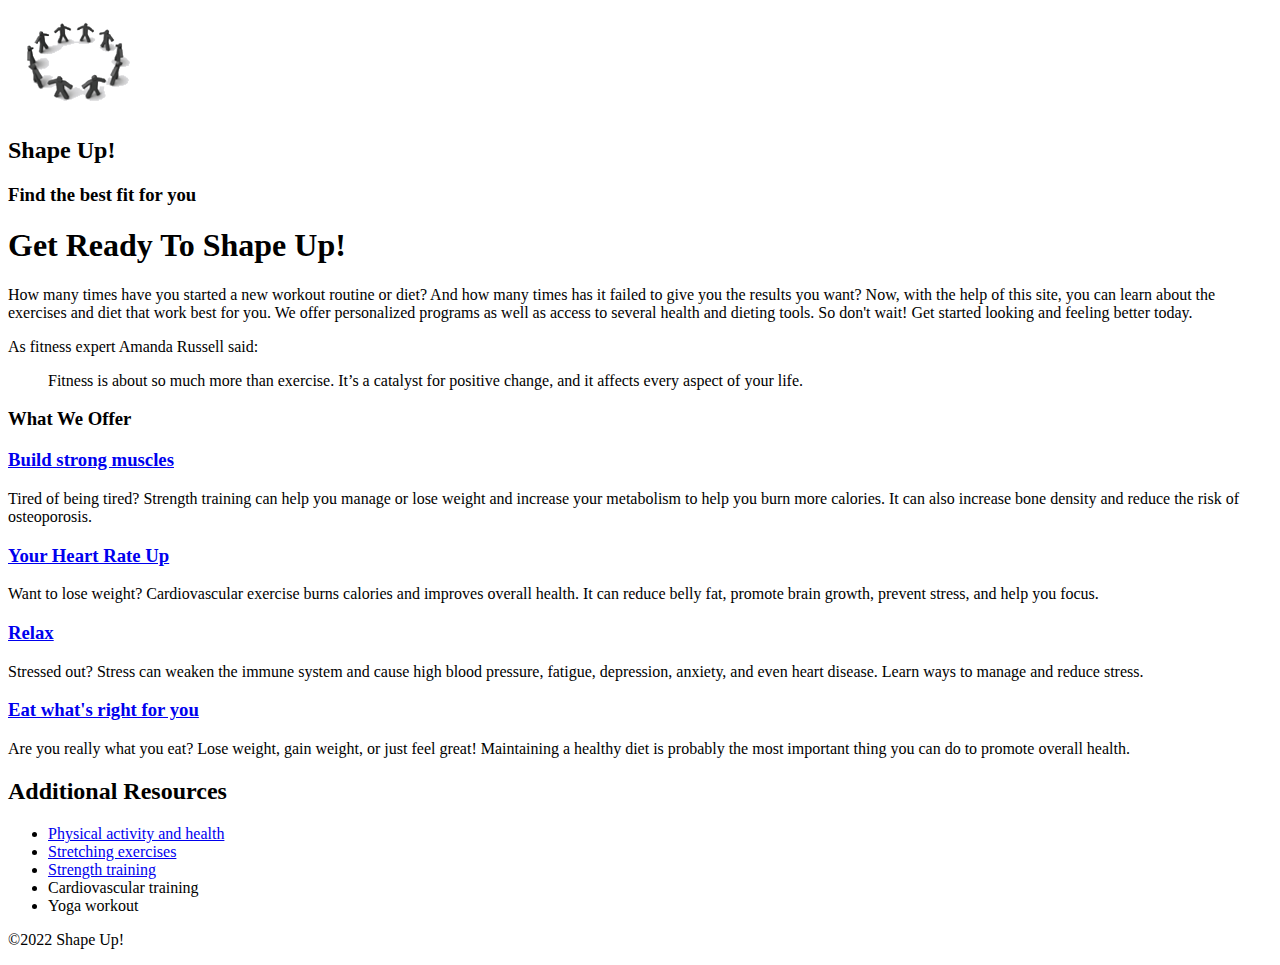
==== index.html @ 87ef5e4d "Add files via upload" ====
<!DOCTYPE html>

<html lang="en">
<head>
	<meta charset="utf-8" />
	<!--[if lt IE 9]> <script src="http://html5shim.googlecode.com/svn/trunk/html5.js"></script> <![endif]-->
	<link rel="stylesheet" href="styles/main.css">

	<title>Shape Up</title>
</head>

<body>
	<header>
		<img class="logoimage" src="images/shape_up_logo.png" alt="">
		<h2>Shape Up!</h2>
		<h3>Find the best fit for you</h3>
	</header>

	<main>
		<h1>Get Ready To Shape Up!</h1>
		<section>
			<p>How many times have you started a new workout routine or diet? And how many times has it failed to give you the results you want? Now, with the help of this site, you can learn about the exercises and diet that work best for you. We offer personalized programs as well as access to several health and dieting tools. So don't wait! Get started looking and feeling better today.
			</p>
			<p>As fitness expert Amanda Russell said:</p>
			<blockquote>Fitness is about so much more than exercise. It’s a catalyst for positive change, and it affects every aspect of your life.</blockquote>

			<h3>What We Offer</h3>

			<h3><a href="strength/index.html">Build strong muscles</a></h3>
			<p>Tired of being tired? Strength training can help you manage or lose weight and increase your metabolism to help you burn more calories. It can also increase bone density and reduce the risk of osteoporosis.</p>

			<h3><a href="cardio/index.html"> Your Heart Rate Up</a></h3>
			<p>Want to lose weight? Cardiovascular exercise burns calories and improves overall health. It can reduce belly fat, promote brain growth, prevent stress, and help you focus.</p>

			<h3><a href="stress/index.html">Relax</a></h3>
			<p>Stressed out? Stress can weaken the immune system and cause high blood pressure, fatigue, depression, anxiety, and even heart disease. Learn ways to manage and reduce stress.</p>

			<h3><a href="diet/index.html">Eat what's right for you</a></h3>
			<p>Are you really what you eat? Lose weight, gain weight, or just feel great! Maintaining a healthy diet is probably the most important thing you can do to promote overall health.</p>
			
		</section>

		<aside>
			<h2>Additional Resources</h2>
			<ul>
				<li><a href="https://www.cdc.gov/physicalactivity/basics/pa-health/index.htm" target="_blank">Physical activity and health</a></li>
				<li><a href="https://www.self.com/gallery/essential-stretches-slideshow" target="_blank">Stretching exercises</a></li>
				<li><a href="https://www.mayoclinic.org/healthy-lifestyle/fitness/in-depth/strength-training/art-20046670#:~:text=Strength%20training%20may%20enhance%20your,maintain%20independence%20as%20you%20age." target="_blank">Strength training</a></li>
				<li>Cardiovascular training</li>
				<li>Yoga workout</li>
			</ul>
		</aside>
	</main>

	<footer>
		<p>&copy;2022 Shape Up!</p>
	</footer>

</body>
</html>
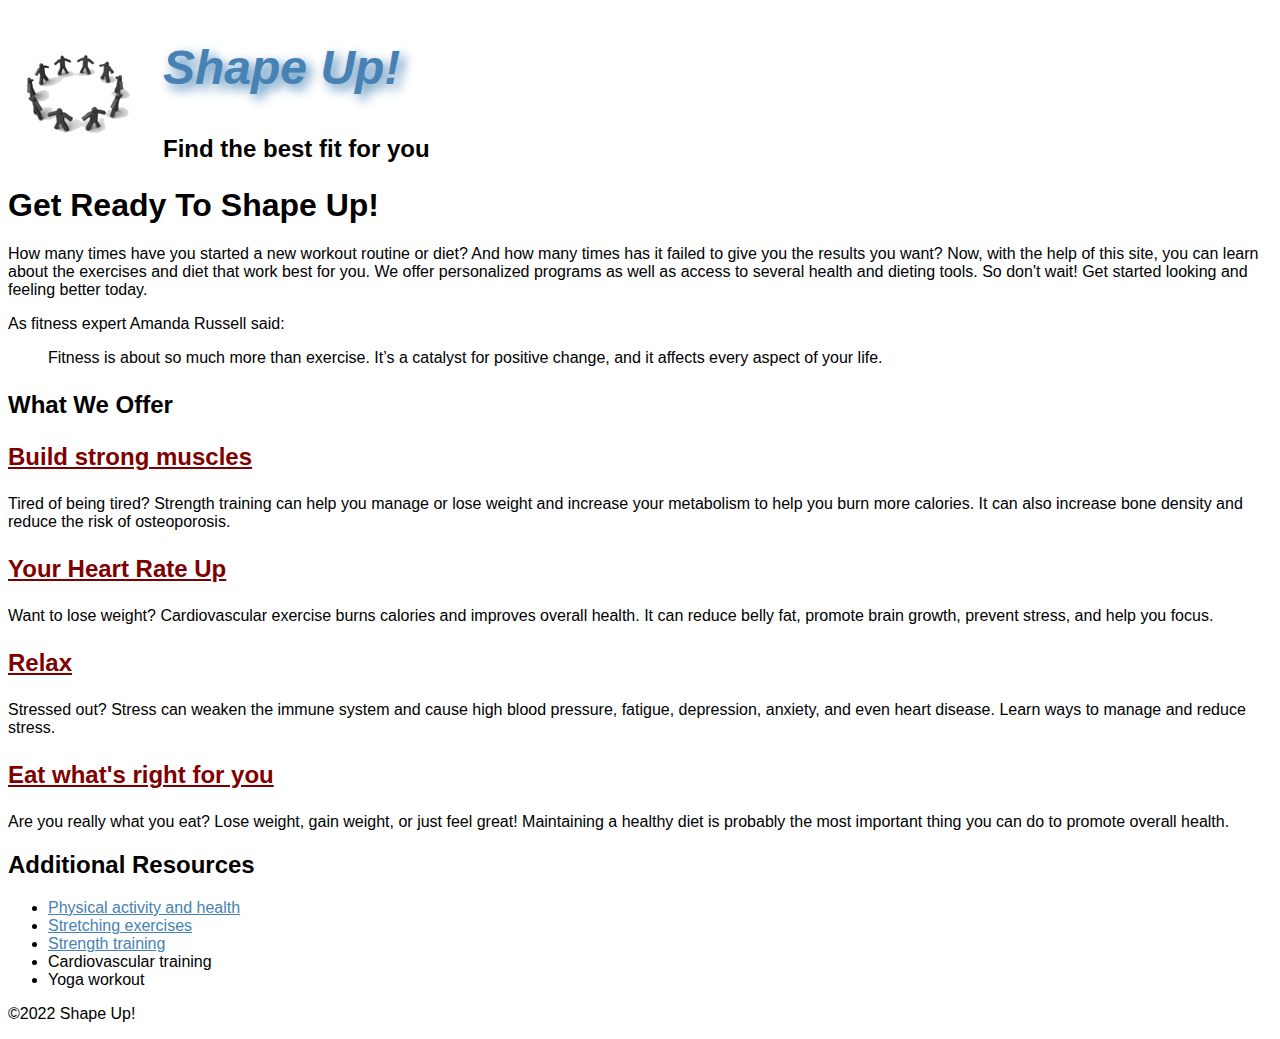
==== commit e57b0cb6: "Add files via upload" ====
--- a/index.html
+++ b/index.html
@@ -1,60 +1,60 @@
-<!DOCTYPE html>
-
-<html lang="en">
-<head>
-	<meta charset="utf-8" />
-	<!--[if lt IE 9]> <script src="http://html5shim.googlecode.com/svn/trunk/html5.js"></script> <![endif]-->
-	<link rel="stylesheet" href="styles/main.css">
-
-	<title>Shape Up</title>
-</head>
-
-<body>
-	<header>
-		<img class="logoimage" src="images/shape_up_logo.png" alt="">
-		<h2>Shape Up!</h2>
-		<h3>Find the best fit for you</h3>
-	</header>
-
-	<main>
-		<h1>Get Ready To Shape Up!</h1>
-		<section>
-			<p>How many times have you started a new workout routine or diet? And how many times has it failed to give you the results you want? Now, with the help of this site, you can learn about the exercises and diet that work best for you. We offer personalized programs as well as access to several health and dieting tools. So don't wait! Get started looking and feeling better today.
-			</p>
-			<p>As fitness expert Amanda Russell said:</p>
-			<blockquote>Fitness is about so much more than exercise. It’s a catalyst for positive change, and it affects every aspect of your life.</blockquote>
-
-			<h3>What We Offer</h3>
-
-			<h3><a href="strength/index.html">Build strong muscles</a></h3>
-			<p>Tired of being tired? Strength training can help you manage or lose weight and increase your metabolism to help you burn more calories. It can also increase bone density and reduce the risk of osteoporosis.</p>
-
-			<h3><a href="cardio/index.html"> Your Heart Rate Up</a></h3>
-			<p>Want to lose weight? Cardiovascular exercise burns calories and improves overall health. It can reduce belly fat, promote brain growth, prevent stress, and help you focus.</p>
-
-			<h3><a href="stress/index.html">Relax</a></h3>
-			<p>Stressed out? Stress can weaken the immune system and cause high blood pressure, fatigue, depression, anxiety, and even heart disease. Learn ways to manage and reduce stress.</p>
-
-			<h3><a href="diet/index.html">Eat what's right for you</a></h3>
-			<p>Are you really what you eat? Lose weight, gain weight, or just feel great! Maintaining a healthy diet is probably the most important thing you can do to promote overall health.</p>
-			
-		</section>
-
-		<aside>
-			<h2>Additional Resources</h2>
-			<ul>
-				<li><a href="https://www.cdc.gov/physicalactivity/basics/pa-health/index.htm" target="_blank">Physical activity and health</a></li>
-				<li><a href="https://www.self.com/gallery/essential-stretches-slideshow" target="_blank">Stretching exercises</a></li>
-				<li><a href="https://www.mayoclinic.org/healthy-lifestyle/fitness/in-depth/strength-training/art-20046670#:~:text=Strength%20training%20may%20enhance%20your,maintain%20independence%20as%20you%20age." target="_blank">Strength training</a></li>
-				<li>Cardiovascular training</li>
-				<li>Yoga workout</li>
-			</ul>
-		</aside>
-	</main>
-
-	<footer>
-		<p>&copy;2022 Shape Up!</p>
-	</footer>
-
-</body>
+<!DOCTYPE html>
+
+<html lang="en">
+<head>
+	<meta charset="utf-8" />
+	<!--[if lt IE 9]> <script src="http://html5shim.googlecode.com/svn/trunk/html5.js"></script> <![endif]-->
+	<link rel="stylesheet" href="styles/main.css">
+
+	<title>Shape Up</title>
+</head>
+
+<body>
+	<header>
+		<img class="logoimage" src="images/shape_up_logo.png" alt="">
+		<h2>Shape Up!</h2>
+		<h3>Find the best fit for you</h3>
+	</header>
+
+	<main>
+		<h1>Get Ready To Shape Up!</h1>
+		<section>
+			<p>How many times have you started a new workout routine or diet? And how many times has it failed to give you the results you want? Now, with the help of this site, you can learn about the exercises and diet that work best for you. We offer personalized programs as well as access to several health and dieting tools. So don't wait! Get started looking and feeling better today.
+			</p>
+			<p>As fitness expert Amanda Russell said:</p>
+			<blockquote>Fitness is about so much more than exercise. It’s a catalyst for positive change, and it affects every aspect of your life.</blockquote>
+
+			<h3>What We Offer</h3>
+
+			<h3><a href="strength/index.html">Build strong muscles</a></h3>
+			<p>Tired of being tired? Strength training can help you manage or lose weight and increase your metabolism to help you burn more calories. It can also increase bone density and reduce the risk of osteoporosis.</p>
+
+			<h3><a href="cardio/index.html"> Your Heart Rate Up</a></h3>
+			<p>Want to lose weight? Cardiovascular exercise burns calories and improves overall health. It can reduce belly fat, promote brain growth, prevent stress, and help you focus.</p>
+
+			<h3><a href="stress/index.html">Relax</a></h3>
+			<p>Stressed out? Stress can weaken the immune system and cause high blood pressure, fatigue, depression, anxiety, and even heart disease. Learn ways to manage and reduce stress.</p>
+
+			<h3><a href="diet/index.html">Eat what's right for you</a></h3>
+			<p>Are you really what you eat? Lose weight, gain weight, or just feel great! Maintaining a healthy diet is probably the most important thing you can do to promote overall health.</p>
+			
+		</section>
+
+		<aside>
+			<h2>Additional Resources</h2>
+			<ul>
+				<li><a href="https://www.cdc.gov/physicalactivity/basics/pa-health/index.htm" target="_blank">Physical activity and health</a></li>
+				<li><a href="https://www.self.com/gallery/essential-stretches-slideshow" target="_blank">Stretching exercises</a></li>
+				<li><a href="https://www.mayoclinic.org/healthy-lifestyle/fitness/in-depth/strength-training/art-20046670#:~:text=Strength%20training%20may%20enhance%20your,maintain%20independence%20as%20you%20age." target="_blank">Strength training</a></li>
+				<li>Cardiovascular training</li>
+				<li>Yoga workout</li>
+			</ul>
+		</aside>
+	</main>
+
+	<footer>
+		<p>&copy;2022 Shape Up!</p>
+	</footer>
+
+</body>
 </html>--- a/styles/main.css
+++ b/styles/main.css
@@ -0,0 +1,30 @@
+body {
+    font-family: Arial, Helvetica, sans-serif;
+    font-size: 100%;
+}
+
+header h2 {
+    font-size: 300%;
+    font-style: italic;
+    color: steelblue;
+    text-shadow: 5px 5px 12px steelblue;
+}
+.logoimage{
+    float:left;
+    margin-right: 15px;
+}
+h3 {
+    font-size: 150%;
+}
+section a:link, section a:visited {
+    color:maroon;
+}
+section a:hover, section a:active {
+    color:steelblue;
+}
+aside a:link, aside a:visited {
+    color:steelblue;
+}
+aside a:hover, aside a:active {
+    color:maroon;
+}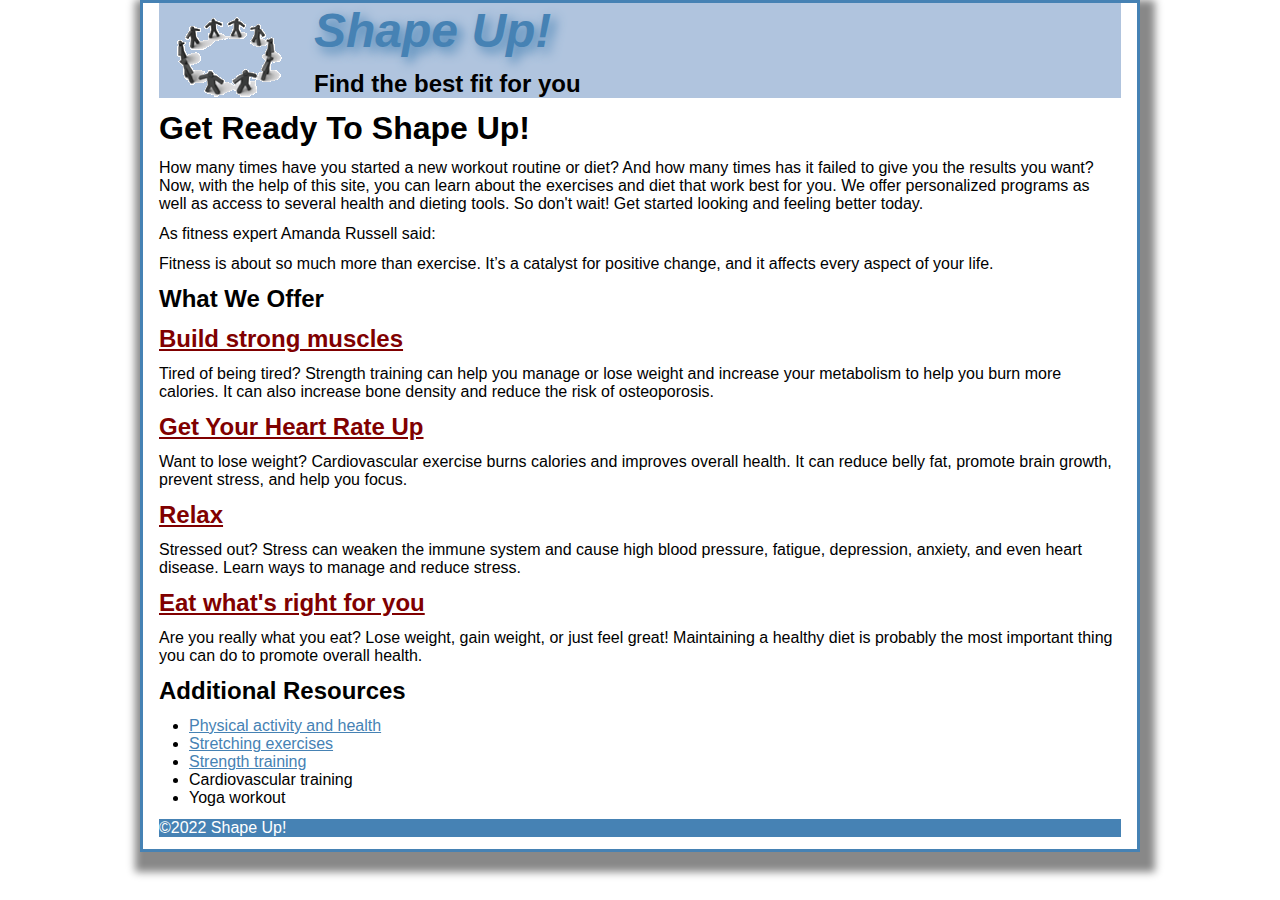
==== commit 7488bc69: "Add files via upload" ====
--- a/index.html
+++ b/index.html
@@ -10,15 +10,15 @@
 </head>
 
 <body>
-	<header>
+	<header class="clearfix">
 		<img class="logoimage" src="images/shape_up_logo.png" alt="">
 		<h2>Shape Up!</h2>
 		<h3>Find the best fit for you</h3>
 	</header>
 
 	<main>
-		<h1>Get Ready To Shape Up!</h1>
 		<section>
+			<h1>Get Ready To Shape Up!</h1>
 			<p>How many times have you started a new workout routine or diet? And how many times has it failed to give you the results you want? Now, with the help of this site, you can learn about the exercises and diet that work best for you. We offer personalized programs as well as access to several health and dieting tools. So don't wait! Get started looking and feeling better today.
 			</p>
 			<p>As fitness expert Amanda Russell said:</p>
@@ -29,7 +29,7 @@
 			<h3><a href="strength/index.html">Build strong muscles</a></h3>
 			<p>Tired of being tired? Strength training can help you manage or lose weight and increase your metabolism to help you burn more calories. It can also increase bone density and reduce the risk of osteoporosis.</p>
 
-			<h3><a href="cardio/index.html"> Your Heart Rate Up</a></h3>
+			<h3><a href="cardio/index.html"> Get Your Heart Rate Up</a></h3>
 			<p>Want to lose weight? Cardiovascular exercise burns calories and improves overall health. It can reduce belly fat, promote brain growth, prevent stress, and help you focus.</p>
 
 			<h3><a href="stress/index.html">Relax</a></h3>
--- a/styles/main.css
+++ b/styles/main.css
@@ -1,6 +1,24 @@
+* {
+    margin: 0;
+    padding: 0;
+    box-sizing: border-box;
+}
 body {
     font-family: Arial, Helvetica, sans-serif;
     font-size: 100%;
+    padding: 0 1em;
+    max-width: 1000px;
+    width: 100%;
+    margin: 0 auto;
+    border: 3px solid steelblue;
+    box-shadow: 5px 10px 8px 10px #888888;
+    
+}
+h1, h2, h3, p, blockquote {
+    margin-bottom: 12px;
+}
+header {
+    background-color: lightsteelblue;
 }
 
 header h2 {
@@ -27,4 +45,14 @@
 }
 aside a:hover, aside a:active {
     color:maroon;
+}
+
+aside ul {
+    margin: 12px;
+    margin-left: 30px;
+}
+
+footer {
+    color: white;
+    background-color: steelblue;
 }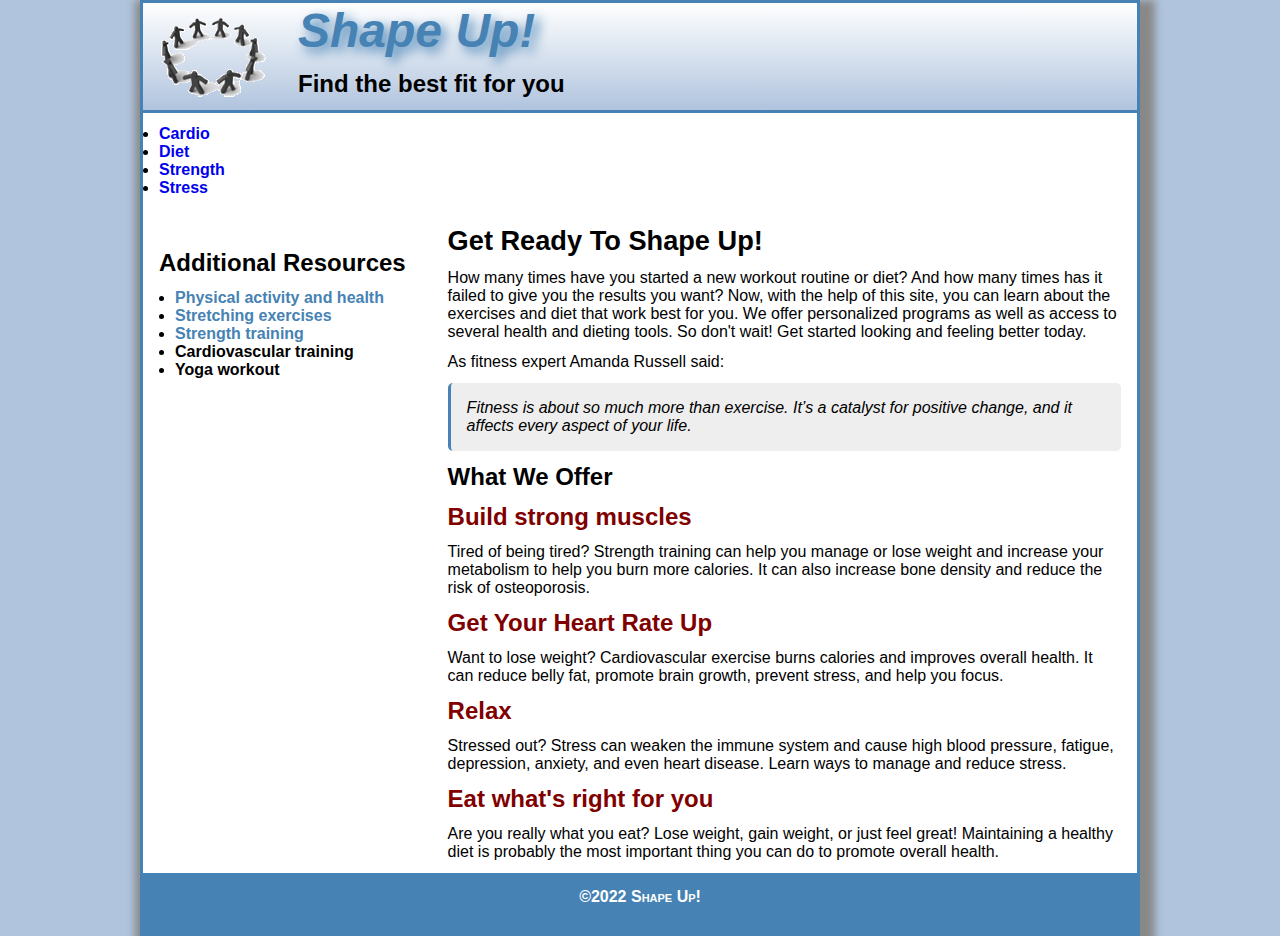
==== commit 713b7ce4: "Add files via upload" ====
--- a/index.html
+++ b/index.html
@@ -5,7 +5,7 @@
 	<meta charset="utf-8" />
 	<!--[if lt IE 9]> <script src="http://html5shim.googlecode.com/svn/trunk/html5.js"></script> <![endif]-->
 	<link rel="stylesheet" href="styles/main.css">
-
+	<link rel="icon" href="images/favicon.ico">
 	<title>Shape Up</title>
 </head>
 
@@ -15,7 +15,14 @@
 		<h2>Shape Up!</h2>
 		<h3>Find the best fit for you</h3>
 	</header>
-
+	<nav id="nav_menu">
+		<ul>
+			<li><a href="cardio/index.html">Cardio</a></li>
+			<li><a href="diet/index.html">Diet</a></li>
+			<li><a href="strength/index.html">Strength</a></li>
+			<li id="last"><a href="stress/index.html">Stress</a></li>
+		</ul>
+	</nav>
 	<main>
 		<section>
 			<h1>Get Ready To Shape Up!</h1>
@@ -41,6 +48,7 @@
 		</section>
 
 		<aside>
+			<nav id="nav_list">
 			<h2>Additional Resources</h2>
 			<ul>
 				<li><a href="https://www.cdc.gov/physicalactivity/basics/pa-health/index.htm" target="_blank">Physical activity and health</a></li>
@@ -49,6 +57,7 @@
 				<li>Cardiovascular training</li>
 				<li>Yoga workout</li>
 			</ul>
+			</nav>
 		</aside>
 	</main>
 
--- a/styles/main.css
+++ b/styles/main.css
@@ -3,22 +3,30 @@
     padding: 0;
     box-sizing: border-box;
 }
+.clearfix::after {
+    content: "";
+    clear: both;
+    display: table;
+}
+html {
+    background-color: lightsteelblue;
+}
 body {
     font-family: Arial, Helvetica, sans-serif;
     font-size: 100%;
-    padding: 0 1em;
     max-width: 1000px;
     width: 100%;
     margin: 0 auto;
     border: 3px solid steelblue;
+    background-color: white;
     box-shadow: 5px 10px 8px 10px #888888;
-    
 }
 h1, h2, h3, p, blockquote {
     margin-bottom: 12px;
 }
 header {
-    background-color: lightsteelblue;
+    border-bottom: 3px solid steelblue;
+    background-image: linear-gradient(white, lightsteelblue);
 }
 
 header h2 {
@@ -27,12 +35,39 @@
     color: steelblue;
     text-shadow: 5px 5px 12px steelblue;
 }
+
 .logoimage{
     float:left;
     margin-right: 15px;
 }
+
+main {
+    padding: 1em;
+    clear: both;
+}
+main h1 {
+    font-size: 170%;
+}
+aside {
+    width: 35%;
+    padding-top: 1.5em;
+}
+section {
+    width: 70%;
+    float: right;
+}
+blockquote {
+    font-style: italic;
+    padding: 1em;
+    border-left: 3px solid steelblue;
+    background-color: #eeeeee;
+    border-radius: 5px;
+}
 h3 {
     font-size: 150%;
+}
+a {
+    text-decoration: none;
 }
 section a:link, section a:visited {
     color:maroon;
@@ -47,12 +82,25 @@
     color:maroon;
 }
 
-aside ul {
+ul {
     margin: 12px;
-    margin-left: 30px;
+    margin-left: 1em;
+}
+
+li {
+    font-weight: bold;
 }
 
 footer {
-    color: white;
+    clear: both;
     background-color: steelblue;
+    padding: 15px 0px;
+    margin-top: 15px;
+}
+
+footer p {
+    color: white; 
+    font-weight: bold;
+    text-align: center;
+    font-variant: small-caps;
 }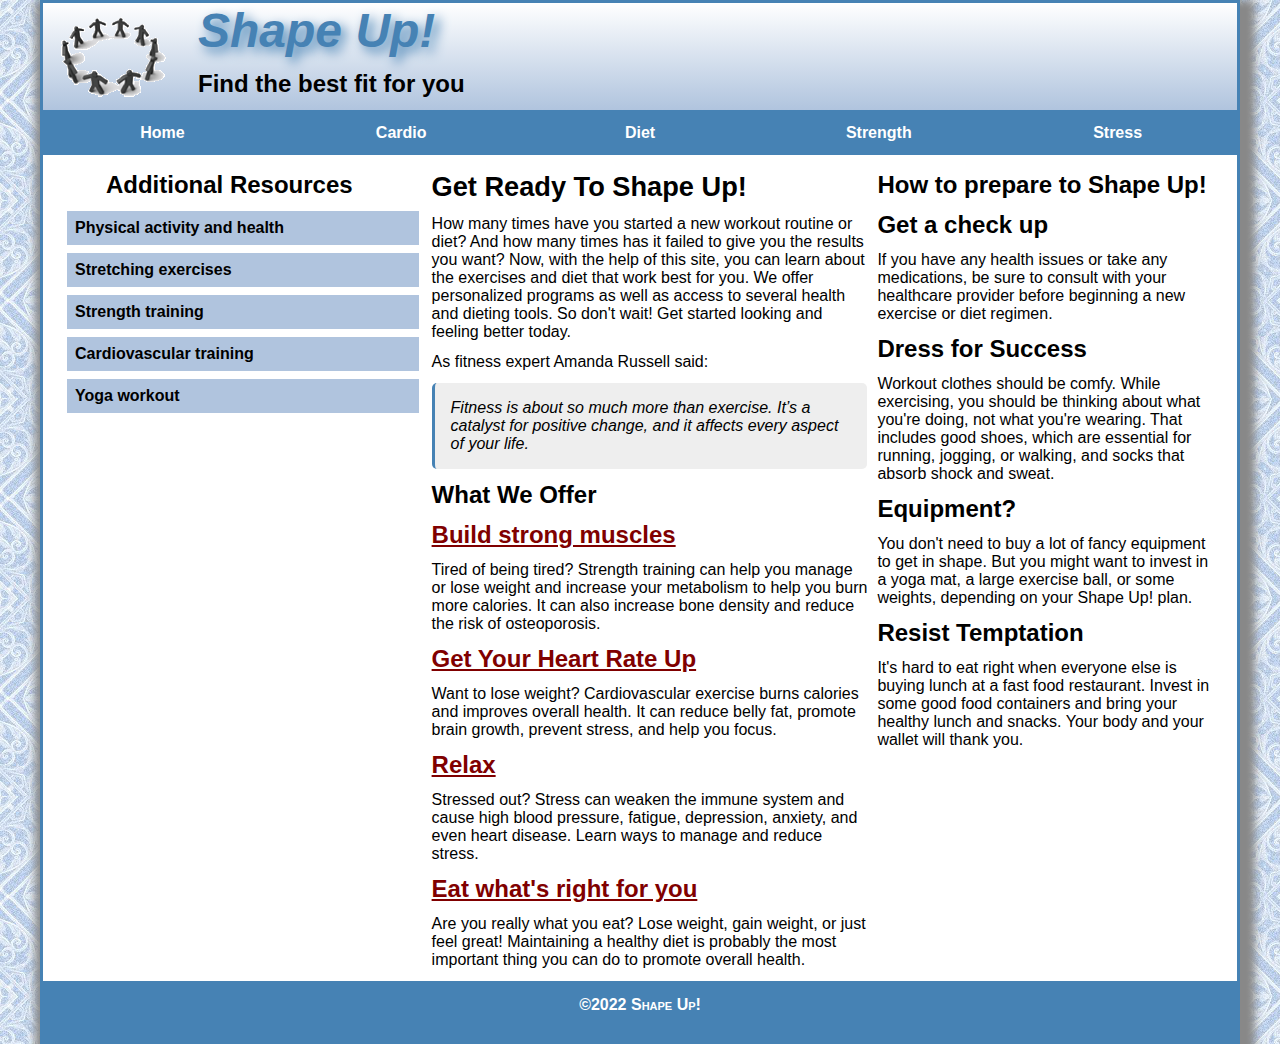
==== commit 168b721e: "Add files via upload" ====
--- a/index.html
+++ b/index.html
@@ -1,11 +1,13 @@
 <!DOCTYPE html>
 
 <html lang="en">
+
 <head>
 	<meta charset="utf-8" />
 	<!--[if lt IE 9]> <script src="http://html5shim.googlecode.com/svn/trunk/html5.js"></script> <![endif]-->
 	<link rel="stylesheet" href="styles/main.css">
 	<link rel="icon" href="images/favicon.ico">
+	<link rel="normalize" href="styles/normalize.css">
 	<title>Shape Up</title>
 </head>
 
@@ -17,48 +19,90 @@
 	</header>
 	<nav id="nav_menu">
 		<ul>
+			<li><a href="index.html">Home</a></li>
 			<li><a href="cardio/index.html">Cardio</a></li>
-			<li><a href="diet/index.html">Diet</a></li>
+			<li><a href="diet/index.html">Diet</a>
+				<ul>
+					<li><a href="diet/bmi.html">BMI</a></li>
+					<li><a href="diet/calories.html">Calories</a></li>
+					<li><a href="diet/meals.html">Meals</a></li>
+				</ul>
+			</li>
 			<li><a href="strength/index.html">Strength</a></li>
-			<li id="last"><a href="stress/index.html">Stress</a></li>
+			<li id="last"><a href="stress/index.html">Stress</a>
+				<ul>
+					<li><a href="stress/meditate.html">Meditate</a></li>
+					<li><a href="stress/tips.html">Tips</a></li>
+					<li><a href="stress/vipassana.html">Vipassana</a></li>
+				</ul>
+			</li>
 		</ul>
 	</nav>
 	<main>
+		<aside id="leftaside">
+			<nav id="nav_list">
+				<h2>Additional Resources</h2>
+				<ul>
+					<li><a href="https://www.cdc.gov/physicalactivity/basics/pa-health/index.htm"
+							target="_blank">Physical activity and health</a></li>
+					<li><a href="https://www.self.com/gallery/essential-stretches-slideshow" target="_blank">Stretching
+							exercises</a></li>
+					<li><a href="https://www.mayoclinic.org/healthy-lifestyle/fitness/in-depth/strength-training/art-20046670#:~:text=Strength%20training%20may%20enhance%20your,maintain%20independence%20as%20you%20age."
+							target="_blank">Strength training</a></li>
+					<li><a href="https://www.realbuzz.com/articles-interests/fitness/article/what-is-cardiovascular-training/#:~:text=The%20dictionary%20definition%20for%20CV,you%20use%20%2D%20a%20good%20workout."
+							target="blank">Cardiovascular training</a></li>
+					<li><a href="https://www.self.com/gallery/power-yoga-workout" target="blank">Yoga workout</a></li>
+				</ul>
+			</nav>
+		</aside>
+
 		<section>
 			<h1>Get Ready To Shape Up!</h1>
-			<p>How many times have you started a new workout routine or diet? And how many times has it failed to give you the results you want? Now, with the help of this site, you can learn about the exercises and diet that work best for you. We offer personalized programs as well as access to several health and dieting tools. So don't wait! Get started looking and feeling better today.
+			<p>How many times have you started a new workout routine or diet? And how many times has it failed to give
+				you the results you want? Now, with the help of this site, you can learn about the exercises and diet
+				that work best for you. We offer personalized programs as well as access to several health and dieting
+				tools. So don't wait! Get started looking and feeling better today.
 			</p>
 			<p>As fitness expert Amanda Russell said:</p>
-			<blockquote>Fitness is about so much more than exercise. It’s a catalyst for positive change, and it affects every aspect of your life.</blockquote>
+			<blockquote>Fitness is about so much more than exercise. It’s a catalyst for positive change, and it affects
+				every aspect of your life.</blockquote>
 
 			<h3>What We Offer</h3>
 
 			<h3><a href="strength/index.html">Build strong muscles</a></h3>
-			<p>Tired of being tired? Strength training can help you manage or lose weight and increase your metabolism to help you burn more calories. It can also increase bone density and reduce the risk of osteoporosis.</p>
+			<p>Tired of being tired? Strength training can help you manage or lose weight and increase your metabolism
+				to help you burn more calories. It can also increase bone density and reduce the risk of osteoporosis.
+			</p>
 
 			<h3><a href="cardio/index.html"> Get Your Heart Rate Up</a></h3>
-			<p>Want to lose weight? Cardiovascular exercise burns calories and improves overall health. It can reduce belly fat, promote brain growth, prevent stress, and help you focus.</p>
+			<p>Want to lose weight? Cardiovascular exercise burns calories and improves overall health. It can reduce
+				belly fat, promote brain growth, prevent stress, and help you focus.</p>
 
 			<h3><a href="stress/index.html">Relax</a></h3>
-			<p>Stressed out? Stress can weaken the immune system and cause high blood pressure, fatigue, depression, anxiety, and even heart disease. Learn ways to manage and reduce stress.</p>
+			<p>Stressed out? Stress can weaken the immune system and cause high blood pressure, fatigue, depression,
+				anxiety, and even heart disease. Learn ways to manage and reduce stress.</p>
 
 			<h3><a href="diet/index.html">Eat what's right for you</a></h3>
-			<p>Are you really what you eat? Lose weight, gain weight, or just feel great! Maintaining a healthy diet is probably the most important thing you can do to promote overall health.</p>
-			
+			<p>Are you really what you eat? Lose weight, gain weight, or just feel great! Maintaining a healthy diet is
+				probably the most important thing you can do to promote overall health.</p>
+
 		</section>
 
-		<aside>
-			<nav id="nav_list">
-			<h2>Additional Resources</h2>
-			<ul>
-				<li><a href="https://www.cdc.gov/physicalactivity/basics/pa-health/index.htm" target="_blank">Physical activity and health</a></li>
-				<li><a href="https://www.self.com/gallery/essential-stretches-slideshow" target="_blank">Stretching exercises</a></li>
-				<li><a href="https://www.mayoclinic.org/healthy-lifestyle/fitness/in-depth/strength-training/art-20046670#:~:text=Strength%20training%20may%20enhance%20your,maintain%20independence%20as%20you%20age." target="_blank">Strength training</a></li>
-				<li>Cardiovascular training</li>
-				<li>Yoga workout</li>
-			</ul>
-			</nav>
+		<aside id="rightaside">
+			<h2>How to prepare to Shape Up!</h2>
+			<h3>Get a check up</h3>
+			<p>If you have any health issues or take any medications, be sure to consult with your healthcare provider before beginning a new exercise or diet regimen.</p>
+
+			<h3>Dress for Success</h3>
+			<p>Workout clothes should be comfy. While exercising, you should be thinking about what you're doing, not what you're wearing. That includes good shoes, which are essential for running, jogging, or walking, and socks that absorb shock and sweat.</p>
+
+			<h2>Equipment?</h2>
+			<p>You don't need to buy a lot of fancy equipment to get in shape. But you might want to invest in a yoga mat, a large exercise ball, or some weights, depending on your Shape Up! plan.</p>
+
+			<h2>Resist Temptation</h2>
+			<p>It's hard to eat right when everyone else is buying lunch at a fast food restaurant. Invest in some good food containers and bring your healthy lunch and snacks. Your body and your wallet will thank you.</p>
 		</aside>
+
 	</main>
 
 	<footer>
@@ -66,4 +110,5 @@
 	</footer>
 
 </body>
+
 </html>--- a/styles/main.css
+++ b/styles/main.css
@@ -10,11 +10,12 @@
 }
 html {
     background-color: lightsteelblue;
+    background-image: url("../images/bgtile.jpg");
 }
 body {
     font-family: Arial, Helvetica, sans-serif;
     font-size: 100%;
-    max-width: 1000px;
+    max-width: 1200px;
     width: 100%;
     margin: 0 auto;
     border: 3px solid steelblue;
@@ -40,6 +41,82 @@
     float:left;
     margin-right: 15px;
 }
+/*inline nav stuff -- important for quiz*/
+
+/*horizontal inline navigation menu */
+/*#nav_menu {
+    margin: 0;
+}
+#nav_menu ul{
+    list-style-type: none;
+    text-align: center;
+    border-top: 1px solid steelblue;
+    border-bottom: 1px solid steelblue;
+    background-color: steelblue;
+    padding: 10px 0;
+}
+#nav_menu ul li {
+    display: inline;
+    border-right: 2px solid black;
+    padding: 10px 3em;
+}
+#nav_menu ul li a{
+    font-weight: bold;
+    text-decoration: none;
+    color: white;
+}
+#nav_menu ul li a:hover{
+    color: red;
+}
+#nav_menu ul li:hover{
+    background-color: lightsteelblue;
+}
+*/
+
+/* nav_menu 2-tier using block and float*/
+#nav_menu{
+    border-bottom: 2px solid steelblue;
+}
+#nav_menu ul{
+    margin: 0;
+    padding: 0;
+    list-style: none;   /*strip out the bullets*/
+    position: relative;    /*very important so you can see the sub lists*/
+}
+#nav_menu ul li{
+    float: left;
+    width: 20%;
+}
+#nav_menu ul li a{
+    display: block;
+    text-align: center;
+    padding: .7em 0;
+    background-color: steelblue;
+    font-weight: bold;
+    color: white;
+    text-decoration: none;  /*strip out underlines*/
+}
+#nav_menu ul ul{
+    display: none;  /*they dont show up*/
+    position: absolute; /*so we can position sub within parent*/
+    top: 100%;    /*make them line up below parent rather than to the side?*/
+    width: 100%;
+}
+#nav_menu ul ul li{
+    float: none;
+}
+#nav_menu ul li:hover > ul{
+    display: block;    /*makes sub show up when you hover over parent*/
+}
+#nav_menu > ul::after{      /*makes it so that the first list item in sub isn't in place of parent*/
+    content: "";    
+    clear: both;
+    display: block;
+}
+#nav_menu ul li a:hover, #nav_menu ul li a:focus{
+    background-color: lightsteelblue;
+}
+/* nav_menu 2-tier using block and float*/
 
 main {
     padding: 1em;
@@ -49,12 +126,52 @@
     font-size: 170%;
 }
 aside {
-    width: 35%;
-    padding-top: 1.5em;
-}
+    width: 30%;
+    
+}
+#nav_list{
+    padding-right: .5em;
+}
+#nav_list h2{
+    margin-bottom: 5px;
+    text-align: center;
+}
+#nav_list ul{
+    list-style: none;
+    margin-left: 0;
+}
+#nav_list ul li{
+    width: 90%;
+    margin: 0 auto .5em;
+    margin-left: 0;
+}
+#nav_list ul li a{
+    display: block;
+    font-weight: bold;
+    text-decoration: none;
+    background-color: lightsteelblue;
+    padding: .5em 0 .5em .5em;
+    margin: .5em;
+    color: black;
+}
+#nav_list ul li a:hover{
+    color: white;
+    background-color: steelblue;
+}
+
 section {
-    width: 70%;
+    width: 40%;
+    float: left;
+    padding-left: 1.5em;
+    padding-right: 5px;
+}
+#leftaside{
+    float: left;
+}
+#rightaside{
+    margin-top: 0;
     float: right;
+    padding-left: 5px;
 }
 blockquote {
     font-style: italic;
@@ -66,7 +183,7 @@
 h3 {
     font-size: 150%;
 }
-a {
+aside a {
     text-decoration: none;
 }
 section a:link, section a:visited {
@@ -82,12 +199,13 @@
     color:maroon;
 }
 
-ul {
+aside ul {
     margin: 12px;
     margin-left: 1em;
-}
-
-li {
+    width: 120%;
+}
+
+aside li {
     font-weight: bold;
 }
 
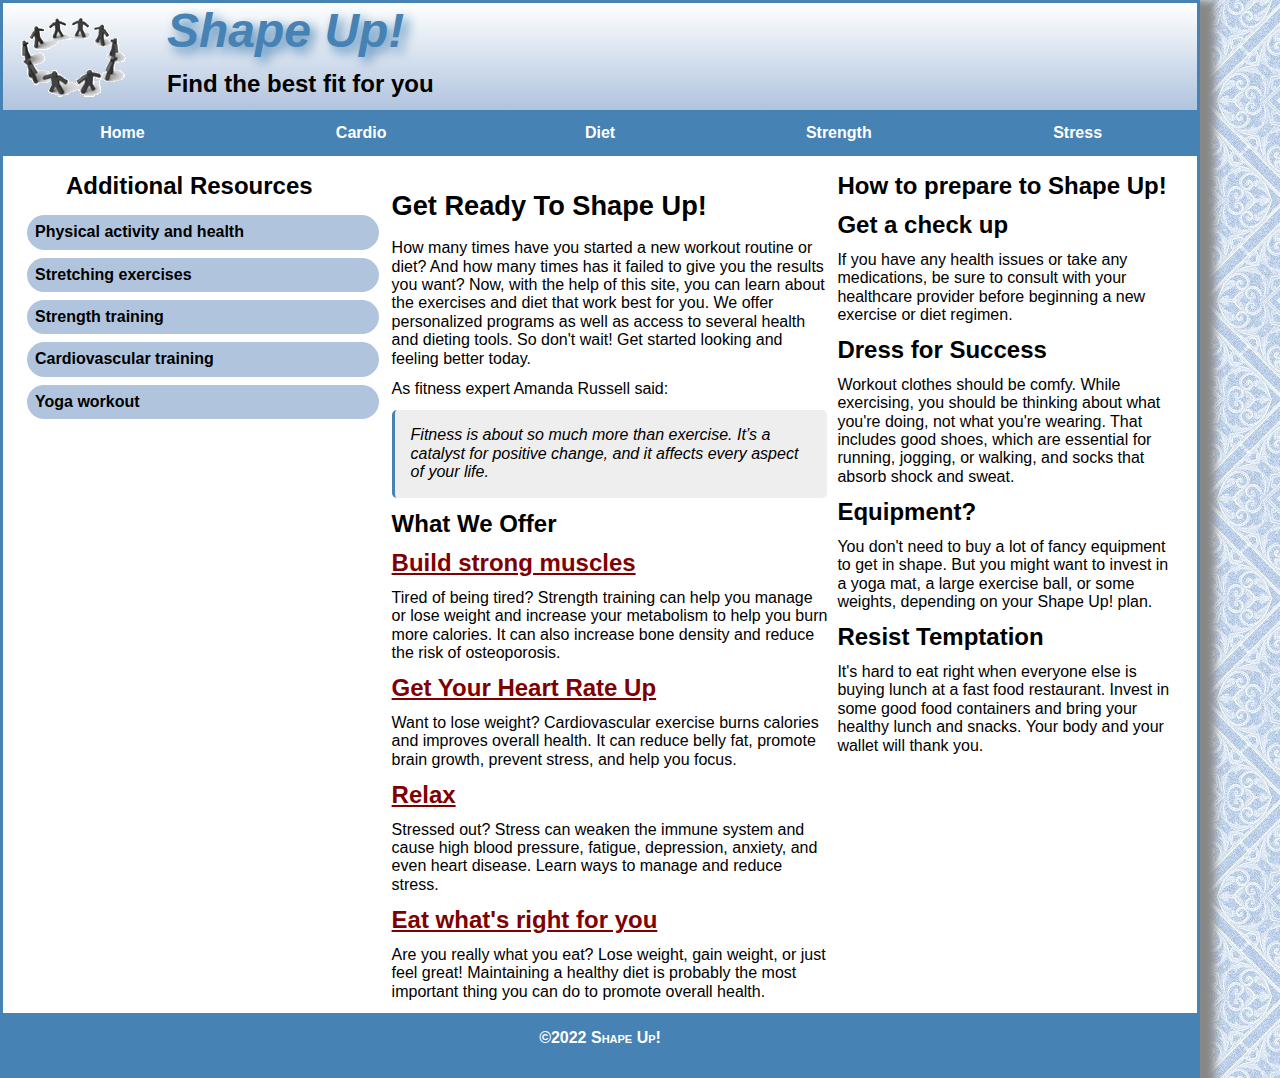
==== commit 965b8a20: "Add files via upload" ====
--- a/index.html
+++ b/index.html
@@ -4,19 +4,30 @@
 
 <head>
 	<meta charset="utf-8" />
+	<!-- responsive stuff-->
+	<meta name="viewport" content="width=device-width, initial-scale=1.0">
 	<!--[if lt IE 9]> <script src="http://html5shim.googlecode.com/svn/trunk/html5.js"></script> <![endif]-->
 	<link rel="stylesheet" href="styles/main.css">
 	<link rel="icon" href="images/favicon.ico">
-	<link rel="normalize" href="styles/normalize.css">
+	<link rel="stylesheet" href="styles/normalize.css">
 	<title>Shape Up</title>
+	<link rel="stylesheet" href="/styles/slicknav.css">
+	<script src="https://ajax.googleapis.com/ajax/libs/jquery/3.5.1/jquery.min.js"></script>
+	<script src="js/jquery.slicknav.min.js"></script>
+	<script type="text/javascript">
+		$(document).ready(function(){
+			$('#nav_menu').slicknav({prependTo:"#mobilemenu"});
+		});
+		</script>
 </head>
 
 <body>
 	<header class="clearfix">
-		<img class="logoimage" src="images/shape_up_logo.png" alt="">
+		<img id="logoimage" src="images/shape_up_logo.png" alt="">
 		<h2>Shape Up!</h2>
 		<h3>Find the best fit for you</h3>
 	</header>
+	<nav id="mobilemenu"></nav>
 	<nav id="nav_menu">
 		<ul>
 			<li><a href="index.html">Home</a></li>
--- a/styles/main.css
+++ b/styles/main.css
@@ -37,9 +37,9 @@
     text-shadow: 5px 5px 12px steelblue;
 }
 
-.logoimage{
+#logoimage{
     float:left;
-    margin-right: 15px;
+    margin-right: 1.5em;
 }
 /*inline nav stuff -- important for quiz*/
 
@@ -127,7 +127,6 @@
 }
 aside {
     width: 30%;
-    
 }
 #nav_list{
     padding-right: .5em;
@@ -153,6 +152,7 @@
     padding: .5em 0 .5em .5em;
     margin: .5em;
     color: black;
+    border-radius: 25px;
 }
 #nav_list ul li a:hover{
     color: white;
@@ -200,8 +200,7 @@
 }
 
 aside ul {
-    margin: 12px;
-    margin-left: 1em;
+    margin: 1em;
     width: 120%;
 }
 
@@ -212,7 +211,7 @@
 footer {
     clear: both;
     background-color: steelblue;
-    padding: 15px 0px;
+    padding: 1em 0px;
     margin-top: 15px;
 }
 
@@ -221,4 +220,48 @@
     font-weight: bold;
     text-align: center;
     font-variant: small-caps;
-}+}
+/*hide the mobilemenu*/
+#mobilemenu {
+    display: none;
+}
+
+/*media queries*/
+@media only screen and (max-width: 900px) {
+    body {
+      box-shadow: none;
+      font-size: 90%;
+    }
+ }
+@media only screen and (max-width: 767px) {
+    #nav_menu{
+        display: none;
+    }
+    #mobilemenu {
+        display: block;
+    }
+    .slicknav_menu {
+        background-color: steelblue !important;
+    }
+    header h2 {
+        font-size: 200%;
+    }
+    section, aside {
+        float: none;
+        width: 100%;
+        margin: 0 auto;
+        padding: .5em;
+    }
+    aside ul li {
+        padding-right: 1.2em;
+    }
+    #logoimage {
+        float: none;
+        padding: .5em;
+        display: block;
+        margin: 0 auto;
+    }
+    header h2, header h3 {
+        text-align: center;
+    }
+ }
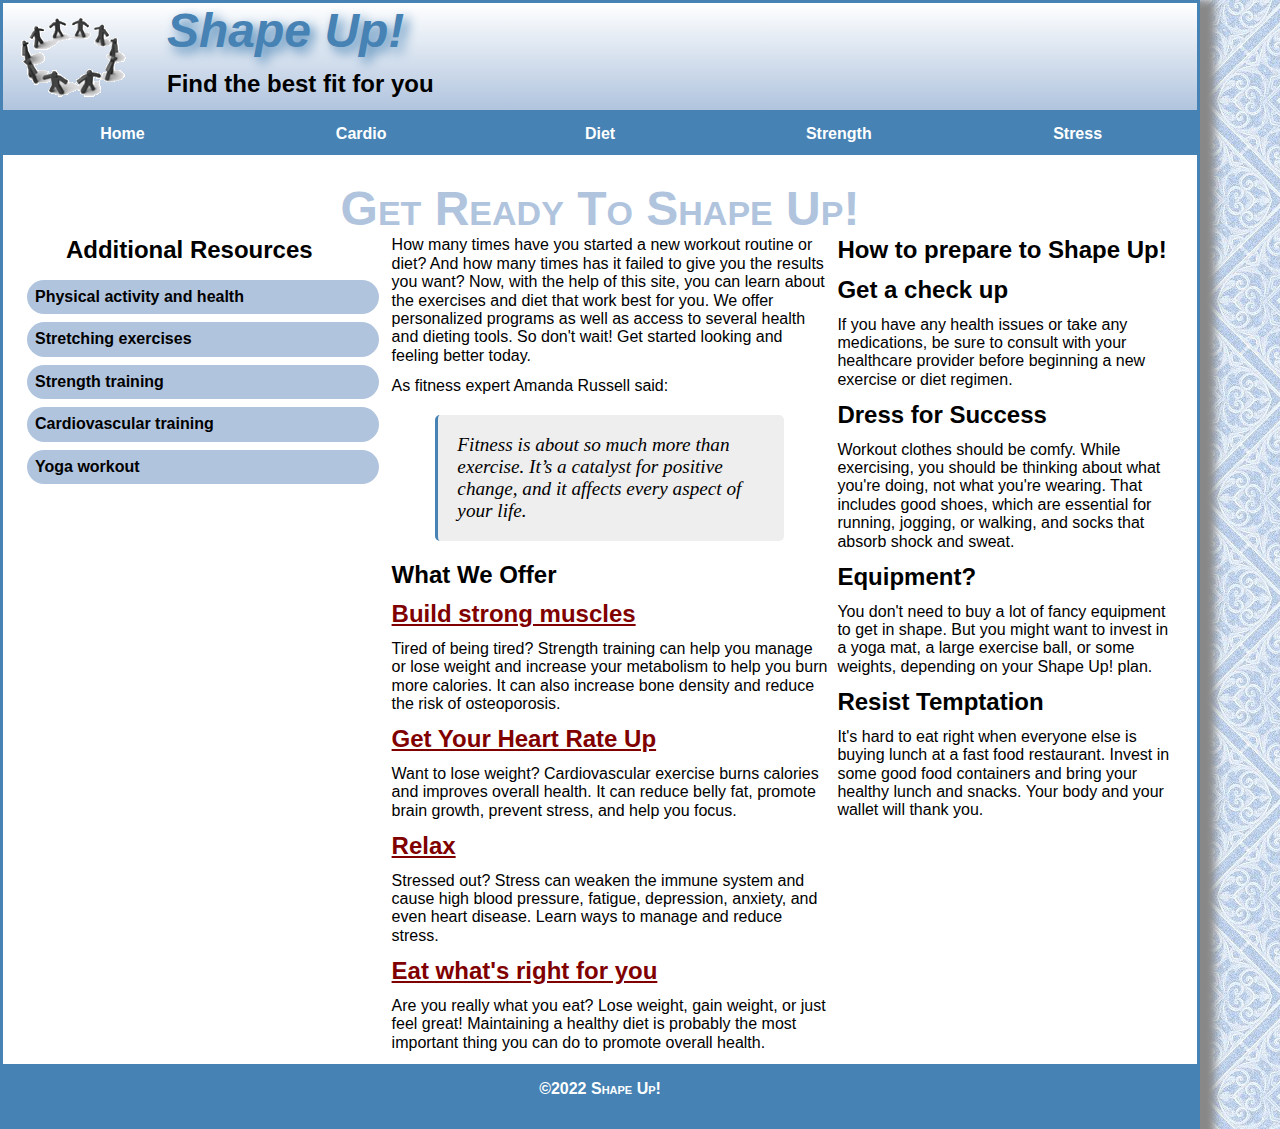
==== commit 299a41c1: "Add files via upload" ====
--- a/index.html
+++ b/index.html
@@ -11,25 +11,25 @@
 	<link rel="icon" href="images/favicon.ico">
 	<link rel="stylesheet" href="styles/normalize.css">
 	<title>Shape Up</title>
-	<link rel="stylesheet" href="/styles/slicknav.css">
+	<link rel="stylesheet" href="styles/slicknav.css">
 	<script src="https://ajax.googleapis.com/ajax/libs/jquery/3.5.1/jquery.min.js"></script>
 	<script src="js/jquery.slicknav.min.js"></script>
 	<script type="text/javascript">
 		$(document).ready(function(){
 			$('#nav_menu').slicknav({prependTo:"#mobilemenu"});
 		});
-		</script>
+	</script>
 </head>
 
 <body>
 	<header class="clearfix">
-		<img id="logoimage" src="images/shape_up_logo.png" alt="">
+		<a href="index.html"><img id="logoimage" src="images/shape_up_logo.png" alt="logoimage"></a>
 		<h2>Shape Up!</h2>
 		<h3>Find the best fit for you</h3>
 	</header>
 	<nav id="mobilemenu"></nav>
 	<nav id="nav_menu">
-		<ul>
+		<ul class="container">
 			<li><a href="index.html">Home</a></li>
 			<li><a href="cardio/index.html">Cardio</a></li>
 			<li><a href="diet/index.html">Diet</a>
@@ -50,6 +50,7 @@
 		</ul>
 	</nav>
 	<main>
+		<h1>Get Ready To Shape Up!</h1>
 		<aside id="leftaside">
 			<nav id="nav_list">
 				<h2>Additional Resources</h2>
@@ -68,7 +69,6 @@
 		</aside>
 
 		<section>
-			<h1>Get Ready To Shape Up!</h1>
 			<p>How many times have you started a new workout routine or diet? And how many times has it failed to give
 				you the results you want? Now, with the help of this site, you can learn about the exercises and diet
 				that work best for you. We offer personalized programs as well as access to several health and dieting
--- a/styles/main.css
+++ b/styles/main.css
@@ -38,96 +38,77 @@
 }
 
 #logoimage{
-    float:left;
+    float: left;
     margin-right: 1.5em;
 }
-/*inline nav stuff -- important for quiz*/
-
-/*horizontal inline navigation menu */
-/*#nav_menu {
-    margin: 0;
-}
-#nav_menu ul{
-    list-style-type: none;
-    text-align: center;
-    border-top: 1px solid steelblue;
-    border-bottom: 1px solid steelblue;
-    background-color: steelblue;
-    padding: 10px 0;
-}
-#nav_menu ul li {
-    display: inline;
-    border-right: 2px solid black;
-    padding: 10px 3em;
-}
-#nav_menu ul li a{
-    font-weight: bold;
-    text-decoration: none;
-    color: white;
-}
-#nav_menu ul li a:hover{
-    color: red;
-}
-#nav_menu ul li:hover{
-    background-color: lightsteelblue;
-}
-*/
-
-/* nav_menu 2-tier using block and float*/
-#nav_menu{
-    border-bottom: 2px solid steelblue;
-}
-#nav_menu ul{
-    margin: 0;
-    padding: 0;
-    list-style: none;   /*strip out the bullets*/
-    position: relative;    /*very important so you can see the sub lists*/
-}
-#nav_menu ul li{
-    float: left;
-    width: 20%;
-}
-#nav_menu ul li a{
-    display: block;
-    text-align: center;
-    padding: .7em 0;
-    background-color: steelblue;
-    font-weight: bold;
-    color: white;
-    text-decoration: none;  /*strip out underlines*/
-}
-#nav_menu ul ul{
-    display: none;  /*they dont show up*/
-    position: absolute; /*so we can position sub within parent*/
-    top: 100%;    /*make them line up below parent rather than to the side?*/
-    width: 100%;
-}
-#nav_menu ul ul li{
-    float: none;
-}
-#nav_menu ul li:hover > ul{
-    display: block;    /*makes sub show up when you hover over parent*/
-}
-#nav_menu > ul::after{      /*makes it so that the first list item in sub isn't in place of parent*/
-    content: "";    
-    clear: both;
-    display: block;
-}
-#nav_menu ul li a:hover, #nav_menu ul li a:focus{
-    background-color: lightsteelblue;
-}
-/* nav_menu 2-tier using block and float*/
+
 
 main {
     padding: 1em;
     clear: both;
 }
 main h1 {
-    font-size: 170%;
+    font-size: 300%;
+    color: lightsteelblue;
+    text-align: center;
+    margin: 10px 0 0;
+    font-variant: small-caps;
+    text-shadow: 1px 1px 2px #000000, -1px -1px 2px #000000, 1 -1px 2px #000000, -1px 1px 2px #000000;
 }
 aside {
     width: 30%;
 }
+
+/*horizontal flexbox navigation menu -- single tier on midterm*/
+#nav_menu{
+    position: sticky;
+    top: 0;
+}
+.container {
+    display: flex;
+    list-style: none;
+    background-color: steelblue;
+    position: relative;
+}
+.container li{
+    flex: 1;
+}
+.container li a {
+    display: block;
+    padding: .75em 0em;
+    text-align: center;
+    text-decoration: none;
+    color: white;
+    font-weight: bold;
+    transition: all 1s;
+}
+.container li a:hover {
+    background-color: lightsteelblue;
+    color: black;
+}
+/* 2 tier stuff*/
+.container ul {
+    display: none;
+    background-color: steelblue;
+    width: 20%;
+    list-style: none;
+    position: absolute;
+    top: 100%;
+}
+.container ul li {
+    flex-direction: column;
+}
+.container ul li a{
+    text-align: left;
+    padding-left: 1em;
+}
+.container li:hover > ul {
+    display: block;
+}
+
+
+
+/* vertical nav list*/
 #nav_list{
     padding-right: .5em;
 }
@@ -153,10 +134,12 @@
     margin: .5em;
     color: black;
     border-radius: 25px;
+    transition: all 1s;
 }
 #nav_list ul li a:hover{
     color: white;
     background-color: steelblue;
+    padding: .5em 0 .5em 1.5em
 }
 
 section {
@@ -174,6 +157,10 @@
     padding-left: 5px;
 }
 blockquote {
+    width: 80%;
+    margin: 1em auto;
+    font-family: 'Times New Roman', Times, serif;
+    font-size: 120%;
     font-style: italic;
     padding: 1em;
     border-left: 3px solid steelblue;
@@ -232,6 +219,13 @@
       box-shadow: none;
       font-size: 90%;
     }
+    #leftaside {
+        display: none;
+    }
+    section{
+        width: 70%;
+        padding-left: 1em;
+    }
  }
 @media only screen and (max-width: 767px) {
     #nav_menu{
@@ -244,6 +238,9 @@
         background-color: steelblue !important;
     }
     header h2 {
+        font-size: 200%;
+    }
+    h1 {
         font-size: 200%;
     }
     section, aside {
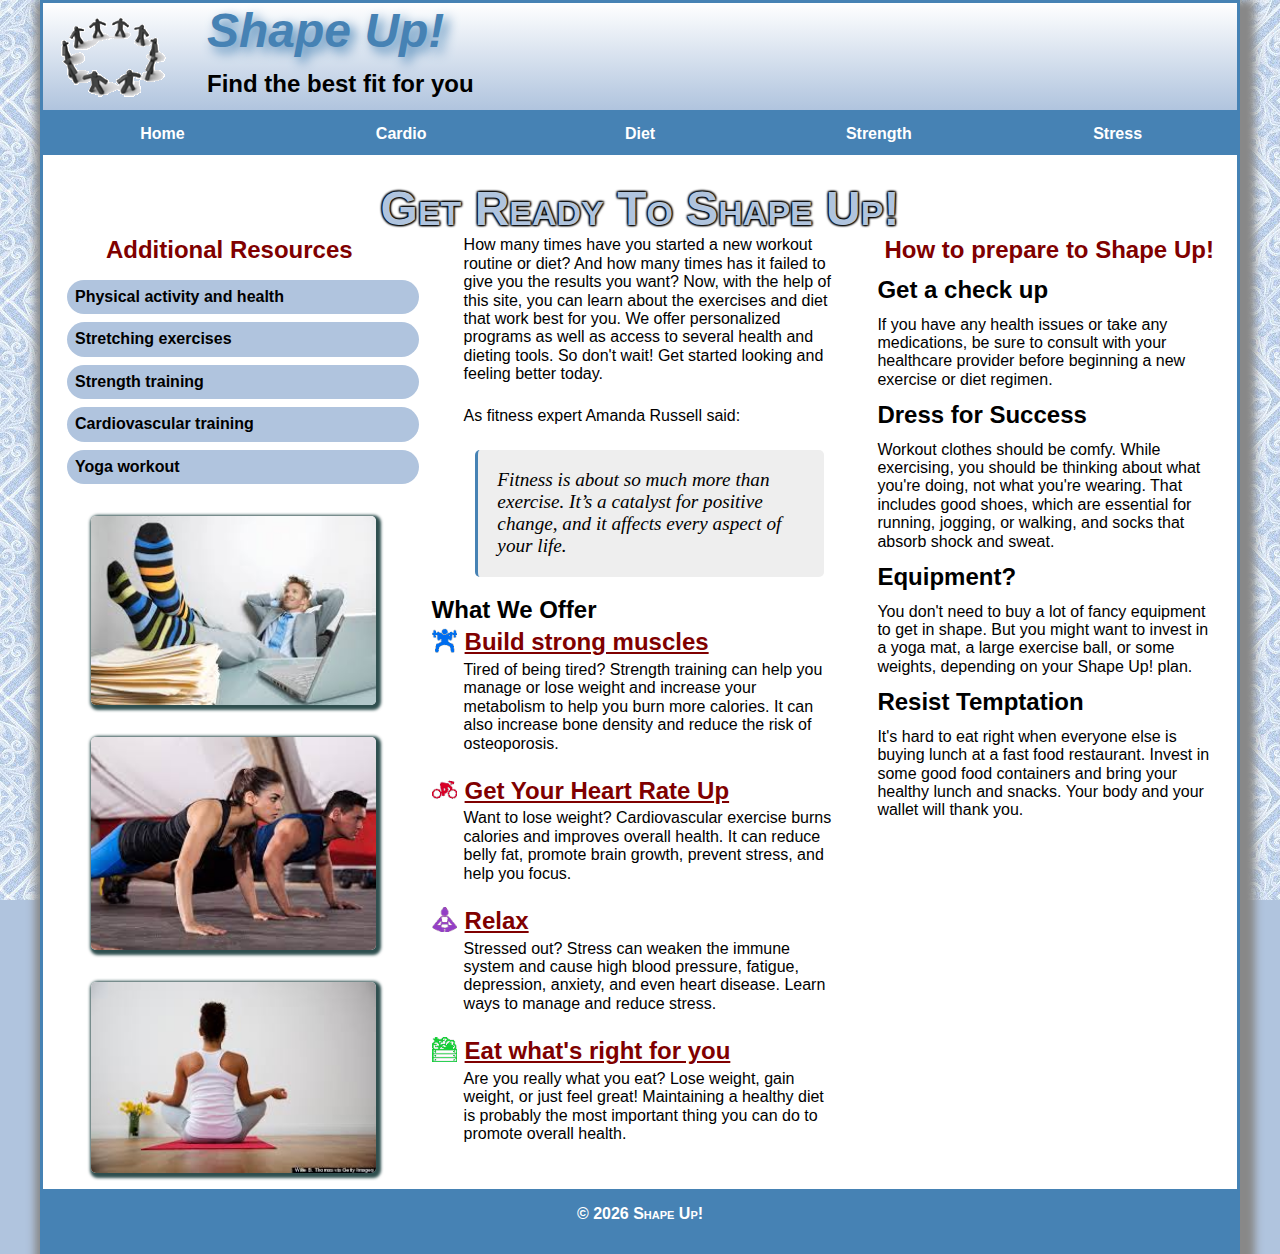
==== commit 2c120d4e: "Add files via upload" ====
--- a/index.html
+++ b/index.html
@@ -7,9 +7,9 @@
 	<!-- responsive stuff-->
 	<meta name="viewport" content="width=device-width, initial-scale=1.0">
 	<!--[if lt IE 9]> <script src="http://html5shim.googlecode.com/svn/trunk/html5.js"></script> <![endif]-->
+	<link rel="stylesheet" href="styles/normalize.css">
 	<link rel="stylesheet" href="styles/main.css">
 	<link rel="icon" href="images/favicon.ico">
-	<link rel="stylesheet" href="styles/normalize.css">
 	<title>Shape Up</title>
 	<link rel="stylesheet" href="styles/slicknav.css">
 	<script src="https://ajax.googleapis.com/ajax/libs/jquery/3.5.1/jquery.min.js"></script>
@@ -23,7 +23,7 @@
 
 <body>
 	<header class="clearfix">
-		<a href="index.html"><img id="logoimage" src="images/shape_up_logo.png" alt="logoimage"></a>
+		<a href="index.html"><img id="logoimage" src="images/shape_up_logo.png" alt="logoimage" title="return to homepage"></a>
 		<h2>Shape Up!</h2>
 		<h3>Find the best fit for you</h3>
 	</header>
@@ -66,6 +66,11 @@
 					<li><a href="https://www.self.com/gallery/power-yoga-workout" target="blank">Yoga workout</a></li>
 				</ul>
 			</nav>
+			<article>
+				<img src="images/break.jpg">
+				<img src="images/exercise.jpg">
+				<img src="images/meditate.jpg">
+			</article>
 		</aside>
 
 		<section>
@@ -80,19 +85,23 @@
 
 			<h3>What We Offer</h3>
 
+			<img class="icon" src="images/weightlifting.png">
 			<h3><a href="strength/index.html">Build strong muscles</a></h3>
 			<p>Tired of being tired? Strength training can help you manage or lose weight and increase your metabolism
 				to help you burn more calories. It can also increase bone density and reduce the risk of osteoporosis.
 			</p>
 
+			<img class="icon" src="images/cyclist.png">
 			<h3><a href="cardio/index.html"> Get Your Heart Rate Up</a></h3>
 			<p>Want to lose weight? Cardiovascular exercise burns calories and improves overall health. It can reduce
 				belly fat, promote brain growth, prevent stress, and help you focus.</p>
 
+			<img class="icon" src="images/lotus-position.png">
 			<h3><a href="stress/index.html">Relax</a></h3>
 			<p>Stressed out? Stress can weaken the immune system and cause high blood pressure, fatigue, depression,
 				anxiety, and even heart disease. Learn ways to manage and reduce stress.</p>
 
+			<img class="icon" src="images/vegetables.png">
 			<h3><a href="diet/index.html">Eat what's right for you</a></h3>
 			<p>Are you really what you eat? Lose weight, gain weight, or just feel great! Maintaining a healthy diet is
 				probably the most important thing you can do to promote overall health.</p>
@@ -107,17 +116,23 @@
 			<h3>Dress for Success</h3>
 			<p>Workout clothes should be comfy. While exercising, you should be thinking about what you're doing, not what you're wearing. That includes good shoes, which are essential for running, jogging, or walking, and socks that absorb shock and sweat.</p>
 
-			<h2>Equipment?</h2>
+			<h3>Equipment?</h3>
 			<p>You don't need to buy a lot of fancy equipment to get in shape. But you might want to invest in a yoga mat, a large exercise ball, or some weights, depending on your Shape Up! plan.</p>
 
-			<h2>Resist Temptation</h2>
+			<h3>Resist Temptation</h3>
 			<p>It's hard to eat right when everyone else is buying lunch at a fast food restaurant. Invest in some good food containers and bring your healthy lunch and snacks. Your body and your wallet will thank you.</p>
 		</aside>
 
 	</main>
 
+	<script>
+        window.onload = function() {
+            var d = new Date();
+            document.getElementById("copyright").innerHTML = d.getFullYear();
+        }
+    </script>
 	<footer>
-		<p>&copy;2022 Shape Up!</p>
+		<p>&copy; <span id="copyright"></span> Shape Up!</p>
 	</footer>
 
 </body>
--- a/styles/main.css
+++ b/styles/main.css
@@ -11,6 +11,7 @@
 html {
     background-color: lightsteelblue;
     background-image: url("../images/bgtile.jpg");
+    background-attachment: fixed;
 }
 body {
     font-family: Arial, Helvetica, sans-serif;
@@ -53,7 +54,11 @@
     text-align: center;
     margin: 10px 0 0;
     font-variant: small-caps;
-    text-shadow: 1px 1px 2px #000000, -1px -1px 2px #000000, 1 -1px 2px #000000, -1px 1px 2px #000000;
+    text-shadow: 1px 1px 2px #000000, -1px -1px 2px #000000, 1px -1px 2px #000000, -1px 1px 2px #000000;
+}
+main h2{
+    text-align: center;
+    color: #800000
 }
 aside {
     width: 30%;
@@ -94,6 +99,7 @@
     list-style: none;
     position: absolute;
     top: 100%;
+    box-shadow: 7px 7px 15px -1px gray;
 }
 .container ul li {
     flex-direction: column;
@@ -148,6 +154,24 @@
     padding-left: 1.5em;
     padding-right: 5px;
 }
+.icon{
+    float: left;
+    margin-right: .5em;
+    max-width: 25px;
+}
+section h3::after{
+    clear: left;
+}
+section p{
+    margin: 0 2em 1.5em;
+}
+section h3{
+    margin-bottom: 5px;
+}
+.underconstruction{
+    display: block;
+    margin: auto;
+}
 #leftaside{
     float: left;
 }
@@ -155,6 +179,16 @@
     margin-top: 0;
     float: right;
     padding-left: 5px;
+}
+
+article{
+    display: flex;
+    flex-direction: column;
+}
+article > img{
+    margin: 1em 2em;
+    border-radius: 5px;
+    box-shadow: 2px 2px 3px 3px darkslategray;
 }
 blockquote {
     width: 80%;
@@ -215,9 +249,13 @@
 
 /*media queries*/
 @media only screen and (max-width: 900px) {
+    html{
+        background-image: none;
+    }
     body {
       box-shadow: none;
       font-size: 90%;
+      border: none;
     }
     #leftaside {
         display: none;
